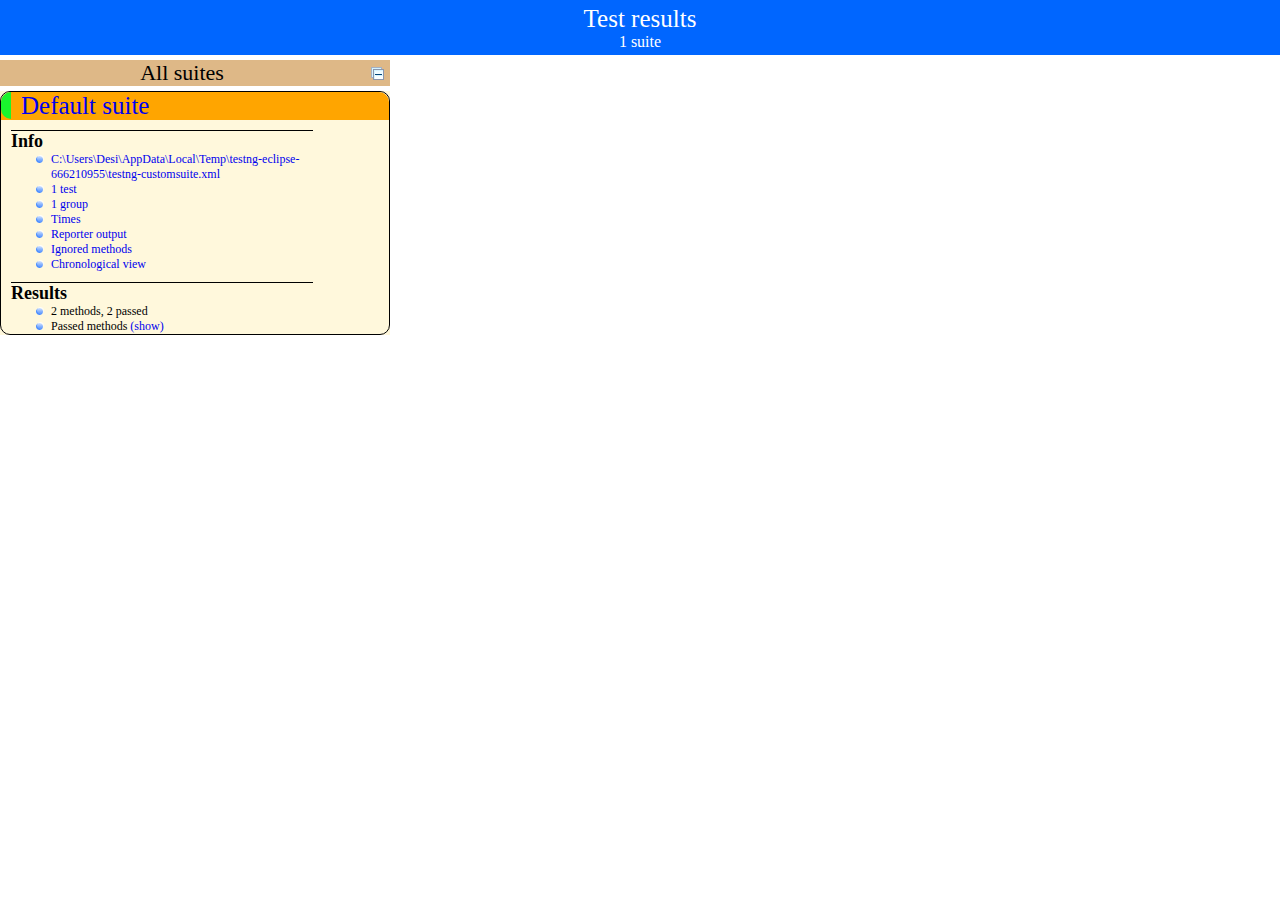
==== CucumberFramework/test-output/index.html @ 288536e7 "First commit" ====
<!DOCTYPE html>

<html>
  <head>
  <meta charset='utf-8'>
  <title>TestNG reports</title>

    <link type="text/css" href="testng-reports.css" rel="stylesheet" />
    <script type="text/javascript" src="jquery-3.4.1.min.js"></script>
    <script type="text/javascript" src="testng-reports.js"></script>
    <script type="text/javascript" src="https://www.google.com/jsapi"></script>
    <script type='text/javascript'>
      google.load('visualization', '1', {packages:['table']});
      google.setOnLoadCallback(drawTable);
      var suiteTableInitFunctions = new Array();
      var suiteTableData = new Array();
    </script>
    <!--
      <script type="text/javascript" src="jquery-ui/js/jquery-ui-1.8.16.custom.min.js"></script>
     -->
  </head>

  <body>
    <div class="top-banner-root">
      <span class="top-banner-title-font">Test results</span>
      <br/>
      <span class="top-banner-font-1">1 suite</span>
    </div> <!-- top-banner-root -->
    <div class="navigator-root">
      <div class="navigator-suite-header">
        <span>All suites</span>
        <a href="#" title="Collapse/expand all the suites" class="collapse-all-link">
          <img src="collapseall.gif" class="collapse-all-icon">
          </img> <!-- collapse-all-icon -->
        </a> <!-- collapse-all-link -->
      </div> <!-- navigator-suite-header -->
      <div class="suite">
        <div class="rounded-window">
          <div class="suite-header light-rounded-window-top">
            <a href="#" panel-name="suite-Default_suite" class="navigator-link">
              <span class="suite-name border-passed">Default suite</span>
            </a> <!-- navigator-link -->
          </div> <!-- suite-header light-rounded-window-top -->
          <div class="navigator-suite-content">
            <div class="suite-section-title">
              <span>Info</span>
            </div> <!-- suite-section-title -->
            <div class="suite-section-content">
              <ul>
                <li>
                  <a href="#" panel-name="test-xml-Default_suite" class="navigator-link ">
                    <span>C:\Users\Desi\AppData\Local\Temp\testng-eclipse-666210955\testng-customsuite.xml</span>
                  </a> <!-- navigator-link  -->
                </li>
                <li>
                  <a href="#" panel-name="testlist-Default_suite" class="navigator-link ">
                    <span class="test-stats">1 test</span>
                  </a> <!-- navigator-link  -->
                </li>
                <li>
                  <a href="#" panel-name="group-Default_suite" class="navigator-link ">
                    <span>1 group</span>
                  </a> <!-- navigator-link  -->
                </li>
                <li>
                  <a href="#" panel-name="times-Default_suite" class="navigator-link ">
                    <span>Times</span>
                  </a> <!-- navigator-link  -->
                </li>
                <li>
                  <a href="#" panel-name="reporter-Default_suite" class="navigator-link ">
                    <span>Reporter output</span>
                  </a> <!-- navigator-link  -->
                </li>
                <li>
                  <a href="#" panel-name="ignored-methods-Default_suite" class="navigator-link ">
                    <span>Ignored methods</span>
                  </a> <!-- navigator-link  -->
                </li>
                <li>
                  <a href="#" panel-name="chronological-Default_suite" class="navigator-link ">
                    <span>Chronological view</span>
                  </a> <!-- navigator-link  -->
                </li>
              </ul>
            </div> <!-- suite-section-content -->
            <div class="result-section">
              <div class="suite-section-title">
                <span>Results</span>
              </div> <!-- suite-section-title -->
              <div class="suite-section-content">
                <ul>
                  <li>
                    <span class="method-stats">2 methods,   2 passed</span>
                  </li>
                  <li>
                    <span class="method-list-title passed">Passed methods</span>
                    <span class="show-or-hide-methods passed">
                      <a href="#" panel-name="suite-Default_suite" class="hide-methods passed suite-Default_suite"> (hide)</a> <!-- hide-methods passed suite-Default_suite -->
                      <a href="#" panel-name="suite-Default_suite" class="show-methods passed suite-Default_suite"> (show)</a> <!-- show-methods passed suite-Default_suite -->
                    </span>
                    <div class="method-list-content passed suite-Default_suite">
                      <span>
                        <img src="passed.png" width="3%"/>
                        <a href="#" panel-name="suite-Default_suite" title="runners.MainRunner" class="method navigator-link" hash-for-method="feature(Products)">feature(Products)</a> <!-- method navigator-link -->
                      </span>
                      <br/>
                      <span>
                        <img src="passed.png" width="3%"/>
                        <a href="#" panel-name="suite-Default_suite" title="runners.MainRunner" class="method navigator-link" hash-for-method="feature(Submit data to webdriveruniversity.com using contact us form)">feature(Submit data to webdriveruniversity.com using contact us form)</a> <!-- method navigator-link -->
                      </span>
                      <br/>
                    </div> <!-- method-list-content passed suite-Default_suite -->
                  </li>
                </ul>
              </div> <!-- suite-section-content -->
            </div> <!-- result-section -->
          </div> <!-- navigator-suite-content -->
        </div> <!-- rounded-window -->
      </div> <!-- suite -->
    </div> <!-- navigator-root -->
    <div class="wrapper">
      <div class="main-panel-root">
        <div panel-name="suite-Default_suite" class="panel Default_suite">
          <div class="suite-Default_suite-class-passed">
            <div class="main-panel-header rounded-window-top">
              <img src="passed.png"/>
              <span class="class-name">runners.MainRunner</span>
            </div> <!-- main-panel-header rounded-window-top -->
            <div class="main-panel-content rounded-window-bottom">
              <div class="method">
                <div class="method-content">
                  <a name="feature(Products)">
                  </a> <!-- feature(Products) -->
                  <span class="method-name">feature</span>
                  <span class="parameters">(Products)</span>
                  <em>
(Runs Cucumber Feature)                  </em>
                </div> <!-- method-content -->
              </div> <!-- method -->
              <div class="method">
                <div class="method-content">
                  <a name="feature(Submit data to webdriveruniversity.com using contact us form)">
                  </a> <!-- feature(Submit data to webdriveruniversity.com using contact us form) -->
                  <span class="method-name">feature</span>
                  <span class="parameters">(Submit data to webdriveruniversity.com using contact us form)</span>
                  <em>
(Runs Cucumber Feature)                  </em>
                </div> <!-- method-content -->
              </div> <!-- method -->
            </div> <!-- main-panel-content rounded-window-bottom -->
          </div> <!-- suite-Default_suite-class-passed -->
        </div> <!-- panel Default_suite -->
        <div panel-name="test-xml-Default_suite" class="panel">
          <div class="main-panel-header rounded-window-top">
            <span class="header-content">C:\Users\Desi\AppData\Local\Temp\testng-eclipse-666210955\testng-customsuite.xml</span>
          </div> <!-- main-panel-header rounded-window-top -->
          <div class="main-panel-content rounded-window-bottom">
            <pre>
&lt;?xml version=&quot;1.0&quot; encoding=&quot;UTF-8&quot;?&gt;
&lt;!DOCTYPE suite SYSTEM &quot;https://testng.org/testng-1.0.dtd&quot;&gt;
&lt;suite name=&quot;Default suite&quot; guice-stage=&quot;DEVELOPMENT&quot;&gt;
  &lt;test thread-count=&quot;5&quot; name=&quot;Default test&quot; verbose=&quot;2&quot;&gt;
    &lt;classes&gt;
      &lt;class name=&quot;runners.MainRunner&quot;/&gt;
    &lt;/classes&gt;
  &lt;/test&gt; &lt;!-- Default test --&gt;
&lt;/suite&gt; &lt;!-- Default suite --&gt;
            </pre>
          </div> <!-- main-panel-content rounded-window-bottom -->
        </div> <!-- panel -->
        <div panel-name="testlist-Default_suite" class="panel">
          <div class="main-panel-header rounded-window-top">
            <span class="header-content">Tests for Default suite</span>
          </div> <!-- main-panel-header rounded-window-top -->
          <div class="main-panel-content rounded-window-bottom">
            <ul>
              <li>
                <span class="test-name">Default test (1 class)</span>
              </li>
            </ul>
          </div> <!-- main-panel-content rounded-window-bottom -->
        </div> <!-- panel -->
        <div panel-name="group-Default_suite" class="panel">
          <div class="main-panel-header rounded-window-top">
            <span class="header-content">Groups for Default suite</span>
          </div> <!-- main-panel-header rounded-window-top -->
          <div class="main-panel-content rounded-window-bottom">
            <div class="test-group">
              <span class="test-group-name">cucumber</span>
              <br/>
              <div class="method-in-group">
                <span class="method-in-group-name">feature</span>
                <br/>
              </div> <!-- method-in-group -->
            </div> <!-- test-group -->
          </div> <!-- main-panel-content rounded-window-bottom -->
        </div> <!-- panel -->
        <div panel-name="times-Default_suite" class="panel">
          <div class="main-panel-header rounded-window-top">
            <span class="header-content">Times for Default suite</span>
          </div> <!-- main-panel-header rounded-window-top -->
          <div class="main-panel-content rounded-window-bottom">
            <div class="times-div">
              <script type="text/javascript">
suiteTableInitFunctions.push('tableData_Default_suite');
function tableData_Default_suite() {
var data = new google.visualization.DataTable();
data.addColumn('number', 'Number');
data.addColumn('string', 'Method');
data.addColumn('string', 'Class');
data.addColumn('number', 'Time (ms)');
data.addRows(2);
data.setCell(0, 0, 0)
data.setCell(0, 1, 'feature')
data.setCell(0, 2, 'runners.MainRunner')
data.setCell(0, 3, 26085);
data.setCell(1, 0, 1)
data.setCell(1, 1, 'feature')
data.setCell(1, 2, 'runners.MainRunner')
data.setCell(1, 3, 20724);
window.suiteTableData['Default_suite']= { tableData: data, tableDiv: 'times-div-Default_suite'}
return data;
}
              </script>
              <span class="suite-total-time">Total running time: 46 seconds</span>
              <div id="times-div-Default_suite">
              </div> <!-- times-div-Default_suite -->
            </div> <!-- times-div -->
          </div> <!-- main-panel-content rounded-window-bottom -->
        </div> <!-- panel -->
        <div panel-name="reporter-Default_suite" class="panel">
          <div class="main-panel-header rounded-window-top">
            <span class="header-content">Reporter output for Default suite</span>
          </div> <!-- main-panel-header rounded-window-top -->
          <div class="main-panel-content rounded-window-bottom">
          </div> <!-- main-panel-content rounded-window-bottom -->
        </div> <!-- panel -->
        <div panel-name="ignored-methods-Default_suite" class="panel">
          <div class="main-panel-header rounded-window-top">
            <span class="header-content">0 ignored methods</span>
          </div> <!-- main-panel-header rounded-window-top -->
          <div class="main-panel-content rounded-window-bottom">
          </div> <!-- main-panel-content rounded-window-bottom -->
        </div> <!-- panel -->
        <div panel-name="chronological-Default_suite" class="panel">
          <div class="main-panel-header rounded-window-top">
            <span class="header-content">Methods in chronological order</span>
          </div> <!-- main-panel-header rounded-window-top -->
          <div class="main-panel-content rounded-window-bottom">
            <div class="chronological-class">
              <div class="chronological-class-name">runners.MainRunner</div> <!-- chronological-class-name -->
              <div class="configuration-class before">
                <span class="method-name">setUpClass</span>
                <span class="method-start">0 ms</span>
              </div> <!-- configuration-class before -->
              <div class="test-method">
                <span class="method-name">feature(Submit data to webdriveruniversity.com using contact us form)</span>
                <span class="method-start">555 ms</span>
              </div> <!-- test-method -->
              <div class="test-method">
                <span class="method-name">feature(Products)</span>
                <span class="method-start">26660 ms</span>
              </div> <!-- test-method -->
              <div class="configuration-class after">
                <span class="method-name">tearDownClass</span>
                <span class="method-start">47395 ms</span>
              </div> <!-- configuration-class after -->
          </div> <!-- main-panel-content rounded-window-bottom -->
        </div> <!-- panel -->
      </div> <!-- main-panel-root -->
    </div> <!-- wrapper -->
  </body>
</html>
---- CucumberFramework/test-output/testng-reports.css ----
body {
    margin: 0 0 5px 5px;
}

ul {
    margin: 0;
}

li {
    list-style-type: none;
}

a {
    text-decoration: none;
}

a:hover {
    text-decoration: underline;
}

.navigator-selected {
    background: #ffa500;
}

.wrapper {
    position: absolute;
    top: 60px;
    bottom: 0;
    left: 400px;
    right: 0;
    overflow: auto;
}

.navigator-root {
    position: absolute;
    top: 60px;
    bottom: 0;
    left: 0;
    width: 400px;
    overflow-y: auto;
}

.suite {
    margin: 0 10px 10px 0;
    background-color: #fff8dc;
}

.suite-name {
    padding-left: 10px;
    font-size: 25px;
    font-family: Times, sans-serif;
}

.main-panel-header {
    padding: 5px;
    background-color: #9FB4D9; /*afeeee*/;
    font-family: monospace;
    font-size: 18px;
}

.main-panel-content {
    padding: 5px;
    margin-bottom: 10px;
    background-color: #DEE8FC; /*d0ffff*/;
}

.rounded-window {
    border-radius: 10px;
    border-style: solid;
    border-width: 1px;
}

.rounded-window-top {
    border-top-right-radius: 10px 10px;
    border-top-left-radius: 10px 10px;
    border-style: solid;
    border-width: 1px;
    overflow: auto;
}

.light-rounded-window-top {
    border-top-right-radius: 10px 10px;
    border-top-left-radius: 10px 10px;
}

.rounded-window-bottom {
    border-style: solid;
    border-width: 0 1px 1px 1px;
    border-bottom-right-radius: 10px 10px;
    border-bottom-left-radius: 10px 10px;
    overflow: auto;
}

.method-name {
    font-size: 12px;
    font-family: monospace;
}

.method-content {
    border-style: solid;
    border-width: 0 0 1px 0;
    margin-bottom: 10px;
    padding-bottom: 5px;
    width: 80%;
}

.parameters {
    font-size: 14px;
    font-family: monospace;
}

.stack-trace {
    white-space: pre;
    font-family: monospace;
    font-size: 12px;
    font-weight: bold;
    margin-top: 0;
    margin-left: 20px;
}

.testng-xml {
    font-family: monospace;
}

.method-list-content {
    margin-left: 10px;
}

.navigator-suite-content {
    margin-left: 10px;
    font: 12px 'Lucida Grande';
}

.suite-section-title {
    margin-top: 10px;
    width: 80%;
    border-style: solid;
    border-width: 1px 0 0 0;
    font-family: Times, sans-serif;
    font-size: 18px;
    font-weight: bold;
}

.suite-section-content {
    list-style-image: url(bullet_point.png);
}

.top-banner-root {
    position: absolute;
    top: 0;
    height: 45px;
    left: 0;
    right: 0;
    padding: 5px;
    margin: 0 0 5px 0;
    background-color: #0066ff;
    font-family: Times, sans-serif;
    color: #fff;
    text-align: center;
}

.top-banner-title-font {
    font-size: 25px;
}

.test-name {
    font-family: 'Lucida Grande', sans-serif;
    font-size: 16px;
}

.suite-icon {
    padding: 5px;
    float: right;
    height: 20px;
}

.test-group {
    font: 20px 'Lucida Grande';
    margin: 5px 5px 10px 5px;
    border-width: 0 0 1px 0;
    border-style: solid;
    padding: 5px;
}

.test-group-name {
    font-weight: bold;
}

.method-in-group {
    font-size: 16px;
    margin-left: 80px;
}

table.google-visualization-table-table {
    width: 100%;
}

.reporter-method-name {
    font-size: 14px;
    font-family: monospace;
}

.reporter-method-output-div {
    padding: 5px;
    margin: 0 0 5px 20px;
    font-size: 12px;
    font-family: monospace;
    border-width: 0 0 0 1px;
    border-style: solid;
}

.ignored-class-div {
    font-size: 14px;
    font-family: monospace;
}

.ignored-methods-div {
    padding: 5px;
    margin: 0 0 5px 20px;
    font-size: 12px;
    font-family: monospace;
    border-width: 0 0 0 1px;
    border-style: solid;
}

.border-failed {
    border-top-left-radius: 10px 10px;
    border-bottom-left-radius: 10px 10px;
    border-style: solid;
    border-width: 0 0 0 10px;
    border-color: #f00;
}

.border-skipped {
    border-top-left-radius: 10px 10px;
    border-bottom-left-radius: 10px 10px;
    border-style: solid;
    border-width: 0 0 0 10px;
    border-color: #edc600;
}

.border-passed {
    border-top-left-radius: 10px 10px;
    border-bottom-left-radius: 10px 10px;
    border-style: solid;
    border-width: 0 0 0 10px;
    border-color: #19f52d;
}

.times-div {
    text-align: center;
    padding: 5px;
}

.suite-total-time {
    font: 16px 'Lucida Grande';
}

.configuration-suite {
    margin-left: 20px;
}

.configuration-test {
    margin-left: 40px;
}

.configuration-class {
    margin-left: 60px;
}

.configuration-method {
    margin-left: 80px;
}

.test-method {
    margin-left: 100px;
}

.chronological-class {
    background-color: skyblue;
    border-style: solid;
    border-width: 0 0 1px 1px;
}

.method-start {
    float: right;
}

.chronological-class-name {
    padding: 0 0 0 5px;
    color: #008;
}

.after, .before, .test-method {
    font-family: monospace;
    font-size: 14px;
}

.navigator-suite-header {
    font-size: 22px;
    margin: 0 10px 5px 0;
    background-color: #deb887;
    text-align: center;
}

.collapse-all-icon {
    padding: 5px;
    float: right;
}
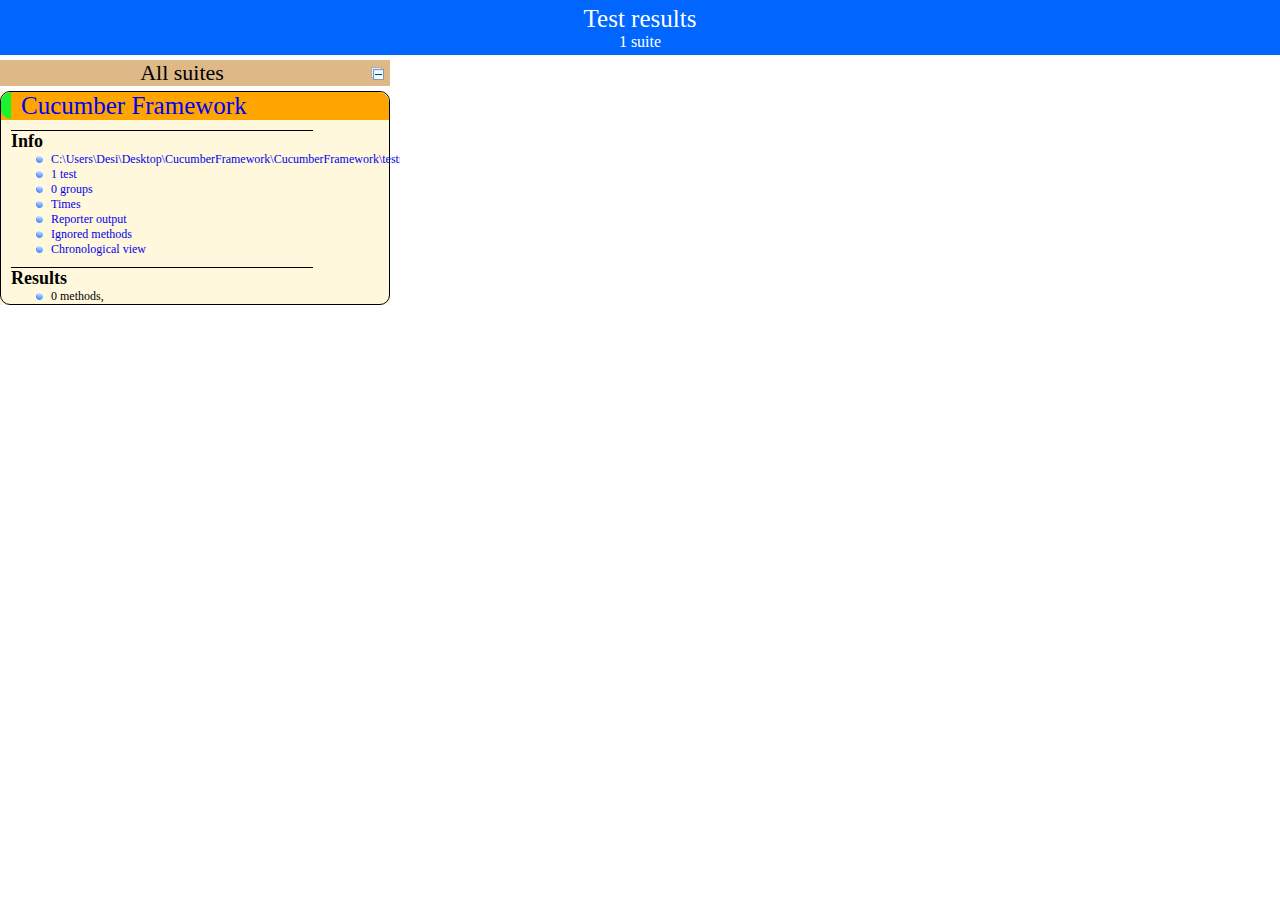
==== commit e785980a: "Added Products_Page methods and screenshot capturing in reports" ====
--- a/CucumberFramework/test-output/index.html
+++ b/CucumberFramework/test-output/index.html
@@ -37,8 +37,8 @@
       <div class="suite">
         <div class="rounded-window">
           <div class="suite-header light-rounded-window-top">
-            <a href="#" panel-name="suite-Default_suite" class="navigator-link">
-              <span class="suite-name border-passed">Default suite</span>
+            <a href="#" panel-name="suite-Cucumber_Framework" class="navigator-link">
+              <span class="suite-name border-passed">Cucumber Framework</span>
             </a> <!-- navigator-link -->
           </div> <!-- suite-header light-rounded-window-top -->
           <div class="navigator-suite-content">
@@ -48,37 +48,37 @@
             <div class="suite-section-content">
               <ul>
                 <li>
-                  <a href="#" panel-name="test-xml-Default_suite" class="navigator-link ">
-                    <span>C:\Users\Desi\AppData\Local\Temp\testng-eclipse-666210955\testng-customsuite.xml</span>
+                  <a href="#" panel-name="test-xml-Cucumber_Framework" class="navigator-link ">
+                    <span>C:\Users\Desi\Desktop\CucumberFramework\CucumberFramework\testng.xml</span>
                   </a> <!-- navigator-link  -->
                 </li>
                 <li>
-                  <a href="#" panel-name="testlist-Default_suite" class="navigator-link ">
+                  <a href="#" panel-name="testlist-Cucumber_Framework" class="navigator-link ">
                     <span class="test-stats">1 test</span>
                   </a> <!-- navigator-link  -->
                 </li>
                 <li>
-                  <a href="#" panel-name="group-Default_suite" class="navigator-link ">
-                    <span>1 group</span>
+                  <a href="#" panel-name="group-Cucumber_Framework" class="navigator-link ">
+                    <span>0 groups</span>
                   </a> <!-- navigator-link  -->
                 </li>
                 <li>
-                  <a href="#" panel-name="times-Default_suite" class="navigator-link ">
+                  <a href="#" panel-name="times-Cucumber_Framework" class="navigator-link ">
                     <span>Times</span>
                   </a> <!-- navigator-link  -->
                 </li>
                 <li>
-                  <a href="#" panel-name="reporter-Default_suite" class="navigator-link ">
+                  <a href="#" panel-name="reporter-Cucumber_Framework" class="navigator-link ">
                     <span>Reporter output</span>
                   </a> <!-- navigator-link  -->
                 </li>
                 <li>
-                  <a href="#" panel-name="ignored-methods-Default_suite" class="navigator-link ">
+                  <a href="#" panel-name="ignored-methods-Cucumber_Framework" class="navigator-link ">
                     <span>Ignored methods</span>
                   </a> <!-- navigator-link  -->
                 </li>
                 <li>
-                  <a href="#" panel-name="chronological-Default_suite" class="navigator-link ">
+                  <a href="#" panel-name="chronological-Cucumber_Framework" class="navigator-link ">
                     <span>Chronological view</span>
                   </a> <!-- navigator-link  -->
                 </li>
@@ -91,26 +91,7 @@
               <div class="suite-section-content">
                 <ul>
                   <li>
-                    <span class="method-stats">2 methods,   2 passed</span>
-                  </li>
-                  <li>
-                    <span class="method-list-title passed">Passed methods</span>
-                    <span class="show-or-hide-methods passed">
-                      <a href="#" panel-name="suite-Default_suite" class="hide-methods passed suite-Default_suite"> (hide)</a> <!-- hide-methods passed suite-Default_suite -->
-                      <a href="#" panel-name="suite-Default_suite" class="show-methods passed suite-Default_suite"> (show)</a> <!-- show-methods passed suite-Default_suite -->
-                    </span>
-                    <div class="method-list-content passed suite-Default_suite">
-                      <span>
-                        <img src="passed.png" width="3%"/>
-                        <a href="#" panel-name="suite-Default_suite" title="runners.MainRunner" class="method navigator-link" hash-for-method="feature(Products)">feature(Products)</a> <!-- method navigator-link -->
-                      </span>
-                      <br/>
-                      <span>
-                        <img src="passed.png" width="3%"/>
-                        <a href="#" panel-name="suite-Default_suite" title="runners.MainRunner" class="method navigator-link" hash-for-method="feature(Submit data to webdriveruniversity.com using contact us form)">feature(Submit data to webdriveruniversity.com using contact us form)</a> <!-- method navigator-link -->
-                      </span>
-                      <br/>
-                    </div> <!-- method-list-content passed suite-Default_suite -->
+                    <span class="method-stats">0 methods,   </span>
                   </li>
                 </ul>
               </div> <!-- suite-section-content -->
@@ -121,151 +102,89 @@
     </div> <!-- navigator-root -->
     <div class="wrapper">
       <div class="main-panel-root">
-        <div panel-name="suite-Default_suite" class="panel Default_suite">
-          <div class="suite-Default_suite-class-passed">
-            <div class="main-panel-header rounded-window-top">
-              <img src="passed.png"/>
-              <span class="class-name">runners.MainRunner</span>
-            </div> <!-- main-panel-header rounded-window-top -->
-            <div class="main-panel-content rounded-window-bottom">
-              <div class="method">
-                <div class="method-content">
-                  <a name="feature(Products)">
-                  </a> <!-- feature(Products) -->
-                  <span class="method-name">feature</span>
-                  <span class="parameters">(Products)</span>
-                  <em>
-(Runs Cucumber Feature)                  </em>
-                </div> <!-- method-content -->
-              </div> <!-- method -->
-              <div class="method">
-                <div class="method-content">
-                  <a name="feature(Submit data to webdriveruniversity.com using contact us form)">
-                  </a> <!-- feature(Submit data to webdriveruniversity.com using contact us form) -->
-                  <span class="method-name">feature</span>
-                  <span class="parameters">(Submit data to webdriveruniversity.com using contact us form)</span>
-                  <em>
-(Runs Cucumber Feature)                  </em>
-                </div> <!-- method-content -->
-              </div> <!-- method -->
-            </div> <!-- main-panel-content rounded-window-bottom -->
-          </div> <!-- suite-Default_suite-class-passed -->
-        </div> <!-- panel Default_suite -->
-        <div panel-name="test-xml-Default_suite" class="panel">
+        <div panel-name="suite-Cucumber_Framework" class="panel Cucumber_Framework">
+        </div> <!-- panel Cucumber_Framework -->
+        <div panel-name="test-xml-Cucumber_Framework" class="panel">
           <div class="main-panel-header rounded-window-top">
-            <span class="header-content">C:\Users\Desi\AppData\Local\Temp\testng-eclipse-666210955\testng-customsuite.xml</span>
+            <span class="header-content">C:\Users\Desi\Desktop\CucumberFramework\CucumberFramework\testng.xml</span>
           </div> <!-- main-panel-header rounded-window-top -->
           <div class="main-panel-content rounded-window-bottom">
             <pre>
 &lt;?xml version=&quot;1.0&quot; encoding=&quot;UTF-8&quot;?&gt;
 &lt;!DOCTYPE suite SYSTEM &quot;https://testng.org/testng-1.0.dtd&quot;&gt;
-&lt;suite name=&quot;Default suite&quot; guice-stage=&quot;DEVELOPMENT&quot;&gt;
-  &lt;test thread-count=&quot;5&quot; name=&quot;Default test&quot; verbose=&quot;2&quot;&gt;
+&lt;suite name=&quot;Cucumber Framework&quot; guice-stage=&quot;DEVELOPMENT&quot;&gt;
+  &lt;test junit=&quot;true&quot; thread-count=&quot;5&quot; name=&quot;CucumberFramework Tests&quot;&gt;
     &lt;classes&gt;
       &lt;class name=&quot;runners.MainRunner&quot;/&gt;
     &lt;/classes&gt;
-  &lt;/test&gt; &lt;!-- Default test --&gt;
-&lt;/suite&gt; &lt;!-- Default suite --&gt;
+  &lt;/test&gt; &lt;!-- CucumberFramework Tests --&gt;
+&lt;/suite&gt; &lt;!-- Cucumber Framework --&gt;
             </pre>
           </div> <!-- main-panel-content rounded-window-bottom -->
         </div> <!-- panel -->
-        <div panel-name="testlist-Default_suite" class="panel">
+        <div panel-name="testlist-Cucumber_Framework" class="panel">
           <div class="main-panel-header rounded-window-top">
-            <span class="header-content">Tests for Default suite</span>
+            <span class="header-content">Tests for Cucumber Framework</span>
           </div> <!-- main-panel-header rounded-window-top -->
           <div class="main-panel-content rounded-window-bottom">
             <ul>
               <li>
-                <span class="test-name">Default test (1 class)</span>
+                <span class="test-name">CucumberFramework Tests (1 class)</span>
               </li>
             </ul>
           </div> <!-- main-panel-content rounded-window-bottom -->
         </div> <!-- panel -->
-        <div panel-name="group-Default_suite" class="panel">
+        <div panel-name="group-Cucumber_Framework" class="panel">
           <div class="main-panel-header rounded-window-top">
-            <span class="header-content">Groups for Default suite</span>
+            <span class="header-content">Groups for Cucumber Framework</span>
           </div> <!-- main-panel-header rounded-window-top -->
           <div class="main-panel-content rounded-window-bottom">
-            <div class="test-group">
-              <span class="test-group-name">cucumber</span>
-              <br/>
-              <div class="method-in-group">
-                <span class="method-in-group-name">feature</span>
-                <br/>
-              </div> <!-- method-in-group -->
-            </div> <!-- test-group -->
           </div> <!-- main-panel-content rounded-window-bottom -->
         </div> <!-- panel -->
-        <div panel-name="times-Default_suite" class="panel">
+        <div panel-name="times-Cucumber_Framework" class="panel">
           <div class="main-panel-header rounded-window-top">
-            <span class="header-content">Times for Default suite</span>
+            <span class="header-content">Times for Cucumber Framework</span>
           </div> <!-- main-panel-header rounded-window-top -->
           <div class="main-panel-content rounded-window-bottom">
             <div class="times-div">
               <script type="text/javascript">
-suiteTableInitFunctions.push('tableData_Default_suite');
-function tableData_Default_suite() {
+suiteTableInitFunctions.push('tableData_Cucumber_Framework');
+function tableData_Cucumber_Framework() {
 var data = new google.visualization.DataTable();
 data.addColumn('number', 'Number');
 data.addColumn('string', 'Method');
 data.addColumn('string', 'Class');
 data.addColumn('number', 'Time (ms)');
-data.addRows(2);
-data.setCell(0, 0, 0)
-data.setCell(0, 1, 'feature')
-data.setCell(0, 2, 'runners.MainRunner')
-data.setCell(0, 3, 26085);
-data.setCell(1, 0, 1)
-data.setCell(1, 1, 'feature')
-data.setCell(1, 2, 'runners.MainRunner')
-data.setCell(1, 3, 20724);
-window.suiteTableData['Default_suite']= { tableData: data, tableDiv: 'times-div-Default_suite'}
+data.addRows(0);
+window.suiteTableData['Cucumber_Framework']= { tableData: data, tableDiv: 'times-div-Cucumber_Framework'}
 return data;
 }
               </script>
-              <span class="suite-total-time">Total running time: 46 seconds</span>
-              <div id="times-div-Default_suite">
-              </div> <!-- times-div-Default_suite -->
+              <span class="suite-total-time">Total running time: 0 ms</span>
+              <div id="times-div-Cucumber_Framework">
+              </div> <!-- times-div-Cucumber_Framework -->
             </div> <!-- times-div -->
           </div> <!-- main-panel-content rounded-window-bottom -->
         </div> <!-- panel -->
-        <div panel-name="reporter-Default_suite" class="panel">
+        <div panel-name="reporter-Cucumber_Framework" class="panel">
           <div class="main-panel-header rounded-window-top">
-            <span class="header-content">Reporter output for Default suite</span>
+            <span class="header-content">Reporter output for Cucumber Framework</span>
           </div> <!-- main-panel-header rounded-window-top -->
           <div class="main-panel-content rounded-window-bottom">
           </div> <!-- main-panel-content rounded-window-bottom -->
         </div> <!-- panel -->
-        <div panel-name="ignored-methods-Default_suite" class="panel">
+        <div panel-name="ignored-methods-Cucumber_Framework" class="panel">
           <div class="main-panel-header rounded-window-top">
             <span class="header-content">0 ignored methods</span>
           </div> <!-- main-panel-header rounded-window-top -->
           <div class="main-panel-content rounded-window-bottom">
           </div> <!-- main-panel-content rounded-window-bottom -->
         </div> <!-- panel -->
-        <div panel-name="chronological-Default_suite" class="panel">
+        <div panel-name="chronological-Cucumber_Framework" class="panel">
           <div class="main-panel-header rounded-window-top">
             <span class="header-content">Methods in chronological order</span>
           </div> <!-- main-panel-header rounded-window-top -->
           <div class="main-panel-content rounded-window-bottom">
-            <div class="chronological-class">
-              <div class="chronological-class-name">runners.MainRunner</div> <!-- chronological-class-name -->
-              <div class="configuration-class before">
-                <span class="method-name">setUpClass</span>
-                <span class="method-start">0 ms</span>
-              </div> <!-- configuration-class before -->
-              <div class="test-method">
-                <span class="method-name">feature(Submit data to webdriveruniversity.com using contact us form)</span>
-                <span class="method-start">555 ms</span>
-              </div> <!-- test-method -->
-              <div class="test-method">
-                <span class="method-name">feature(Products)</span>
-                <span class="method-start">26660 ms</span>
-              </div> <!-- test-method -->
-              <div class="configuration-class after">
-                <span class="method-name">tearDownClass</span>
-                <span class="method-start">47395 ms</span>
-              </div> <!-- configuration-class after -->
           </div> <!-- main-panel-content rounded-window-bottom -->
         </div> <!-- panel -->
       </div> <!-- main-panel-root -->
